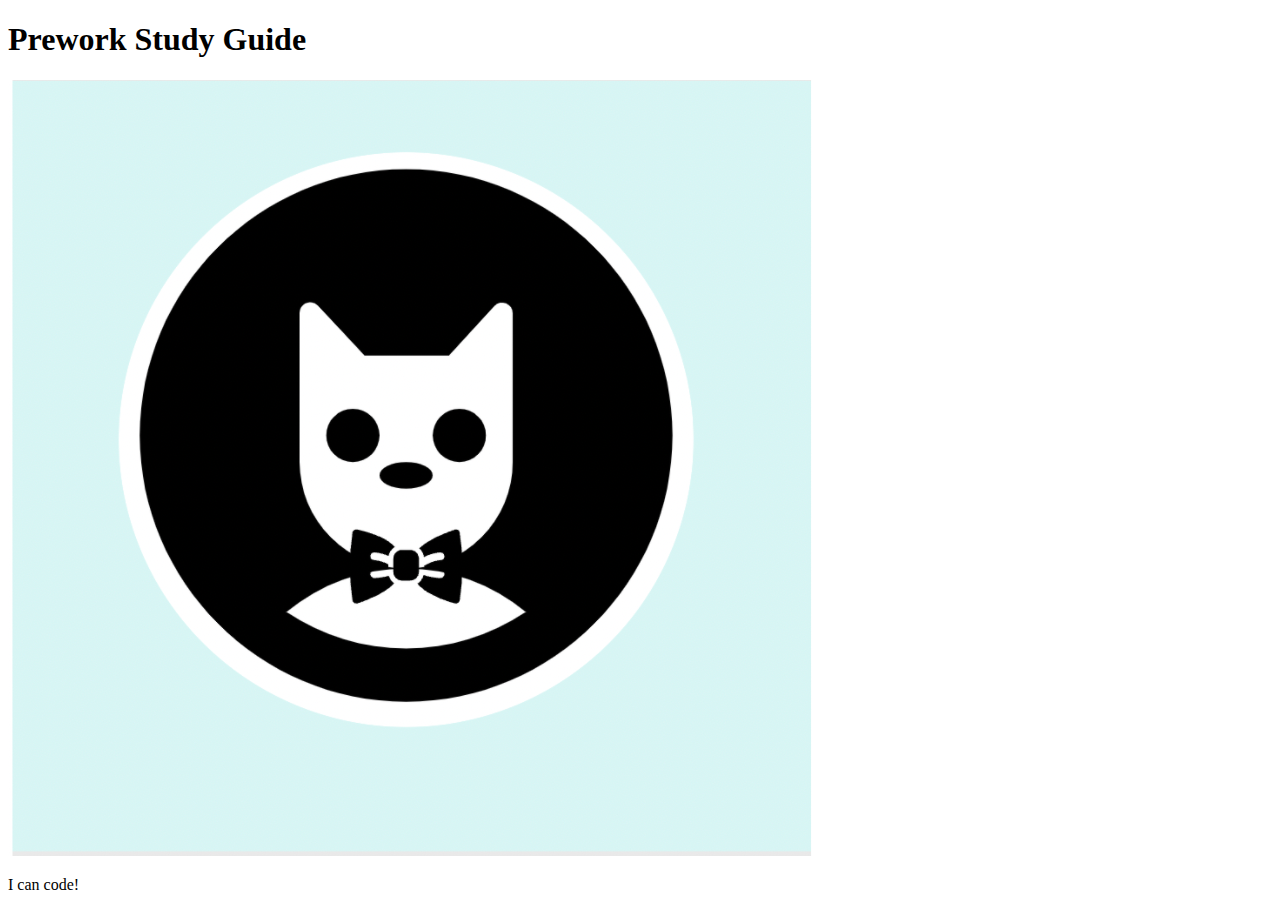
==== prework-study-guide/prework-study-guide/index.html @ e5fac9f4 "Added the starter code to the repository" ====
<!DOCTYPE html>
<html lang="en">
  <head>
    <meta charset="UTF-8" />
    <meta http-equiv="X-UA-Compatible" content="IE=edge" />
    <meta name="viewport" content="width=device-width, initial-scale=1.0" />
    <title>Prework Study Guide</title>
  </head>
  <body>
    <header id="top">
      <h1>Prework Study Guide</h1>
      <img src="./assets/bowtie-cat.png" alt="Profile image of cat wearing a bow tie." />
    </header>
    <main>
      <!-- Student code goes here -->
    </main>

    <footer>
      <p>I can code!</p>
    </footer>
  </body>
</html>
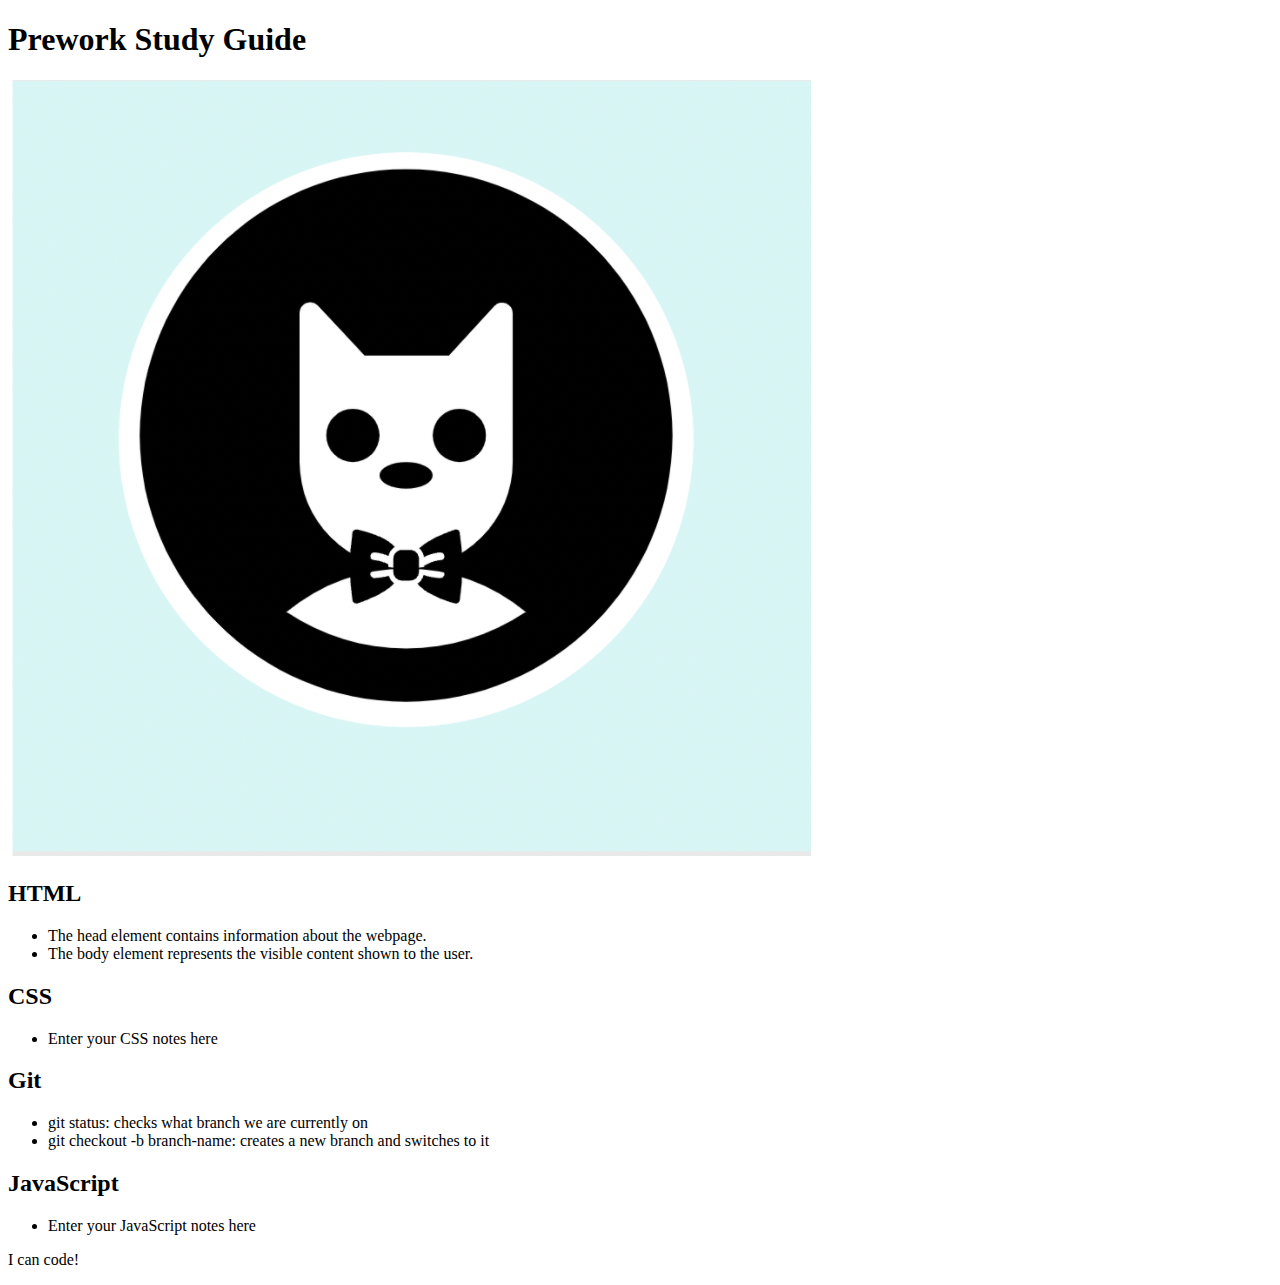
==== commit 36dda923: "added code to html file" ====
--- a/prework-study-guide/prework-study-guide/index.html
+++ b/prework-study-guide/prework-study-guide/index.html
@@ -9,10 +9,47 @@
   <body>
     <header id="top">
       <h1>Prework Study Guide</h1>
-      <img src="./assets/bowtie-cat.png" alt="Profile image of cat wearing a bow tie." />
+      <img
+        src="./assets/bowtie-cat.png"
+        alt="Profile image of cat wearing a bow tie."
+      />
     </header>
     <main>
-      <!-- Student code goes here -->
+      <section class="card" id="html-section">
+        <section class="card" id="html-section">
+          <h2>HTML</h2>
+          <ul>
+            <li>The head element contains information about the webpage.</li>
+            <li>
+              The body element represents the visible content shown to the user.
+            </li>
+          </ul>
+        </section>
+      </section>
+
+      <section class="card" id="css-section">
+        <h2>CSS</h2>
+        <ul>
+          <li>Enter your CSS notes here</li>
+        </ul>
+      </section>
+
+      <section class="card" id="git-section">
+        <h2>Git</h2>
+        <ul>
+          <li>git status: checks what branch we are currently on</li>
+          <li>
+            git checkout -b branch-name: creates a new branch and switches to it
+          </li>
+        </ul>
+      </section>
+
+      <section class="card" id="javascript-section">
+        <h2>JavaScript</h2>
+        <ul>
+          <li>Enter your JavaScript notes here</li>
+        </ul>
+      </section>
     </main>
 
     <footer>
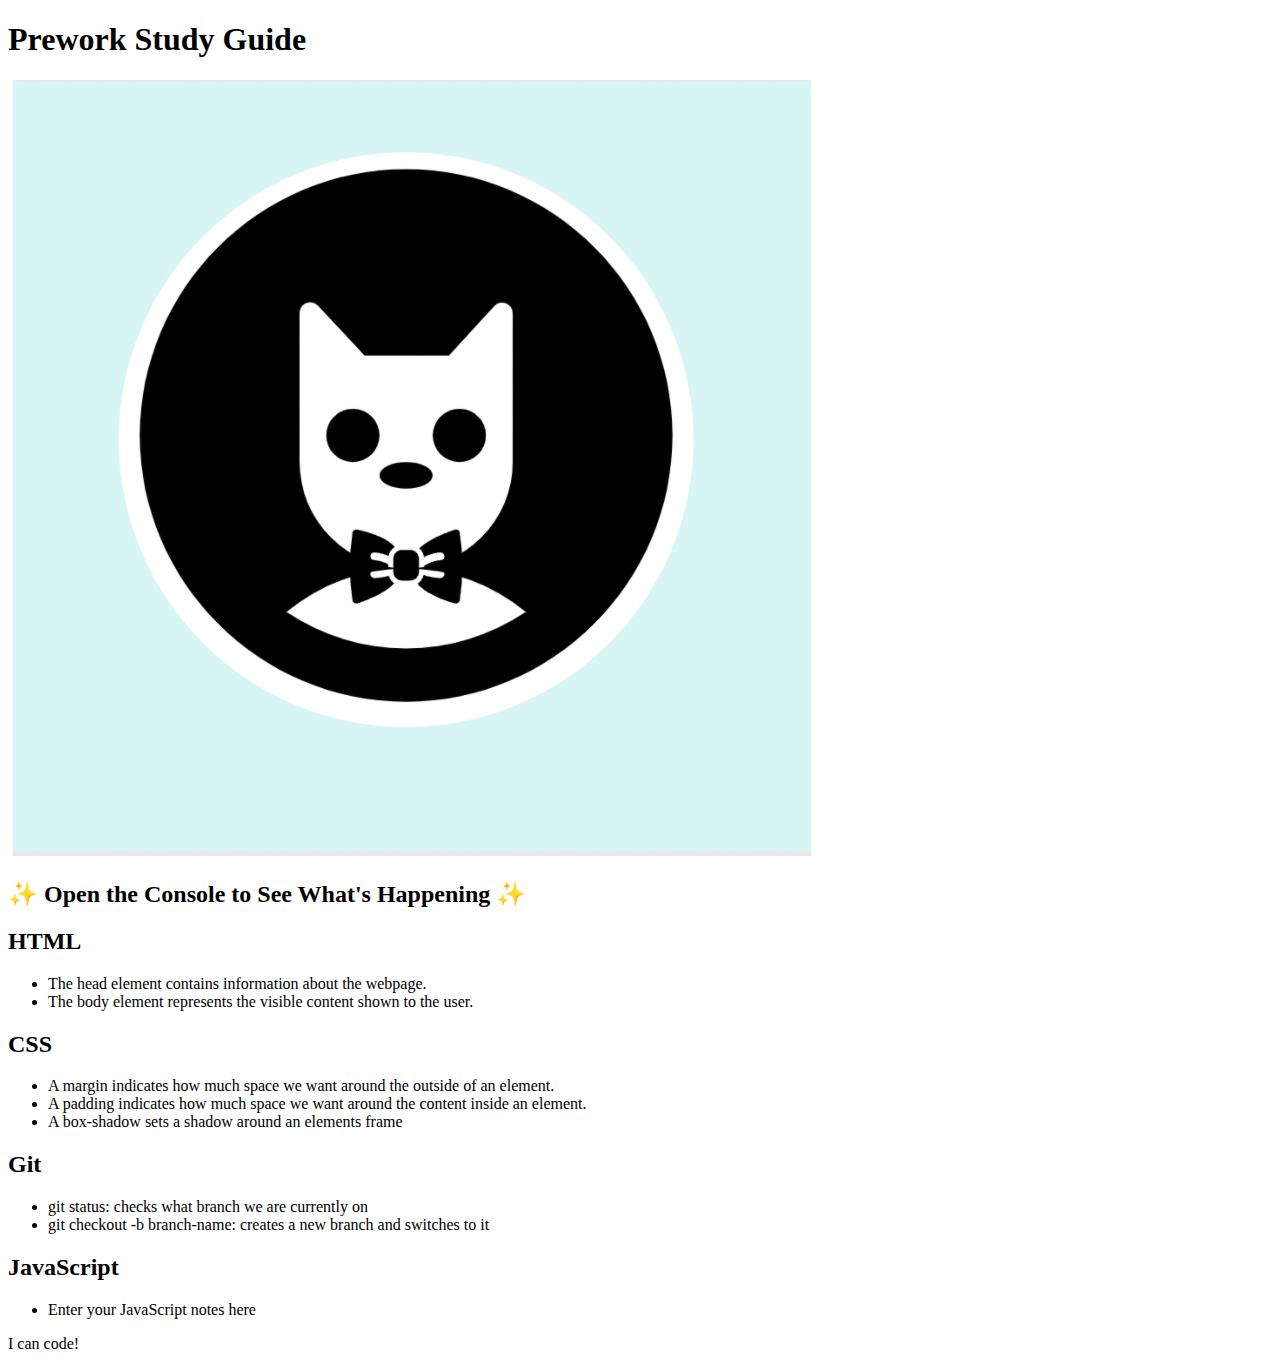
==== commit a94a3525: "Added a javascript file to the prework-study-guide" ====
--- a/prework-study-guide/prework-study-guide/index.html
+++ b/prework-study-guide/prework-study-guide/index.html
@@ -5,6 +5,7 @@
     <meta http-equiv="X-UA-Compatible" content="IE=edge" />
     <meta name="viewport" content="width=device-width, initial-scale=1.0" />
     <title>Prework Study Guide</title>
+    <link rel="stylesheet" href="./assets/style.css" />
   </head>
   <body>
     <header id="top">
@@ -13,24 +14,31 @@
         src="./assets/bowtie-cat.png"
         alt="Profile image of cat wearing a bow tie."
       />
+      <h2>✨ Open the Console to See What's Happening ✨</h2>
     </header>
     <main>
       <section class="card" id="html-section">
-        <section class="card" id="html-section">
-          <h2>HTML</h2>
-          <ul>
-            <li>The head element contains information about the webpage.</li>
-            <li>
-              The body element represents the visible content shown to the user.
-            </li>
-          </ul>
-        </section>
+        <h2>HTML</h2>
+        <ul>
+          <li>The head element contains information about the webpage.</li>
+          <li>
+            The body element represents the visible content shown to the user.
+          </li>
+        </ul>
       </section>
 
       <section class="card" id="css-section">
         <h2>CSS</h2>
         <ul>
-          <li>Enter your CSS notes here</li>
+          <li>
+            A margin indicates how much space we want around the outside of an
+            element.
+          </li>
+          <li>
+            A padding indicates how much space we want around the content inside
+            an element.
+          </li>
+          <li>A box-shadow sets a shadow around an elements frame</li>
         </ul>
       </section>
 
@@ -55,5 +63,6 @@
     <footer>
       <p>I can code!</p>
     </footer>
+    <script src="./assets/script.js"></script>
   </body>
 </html>
